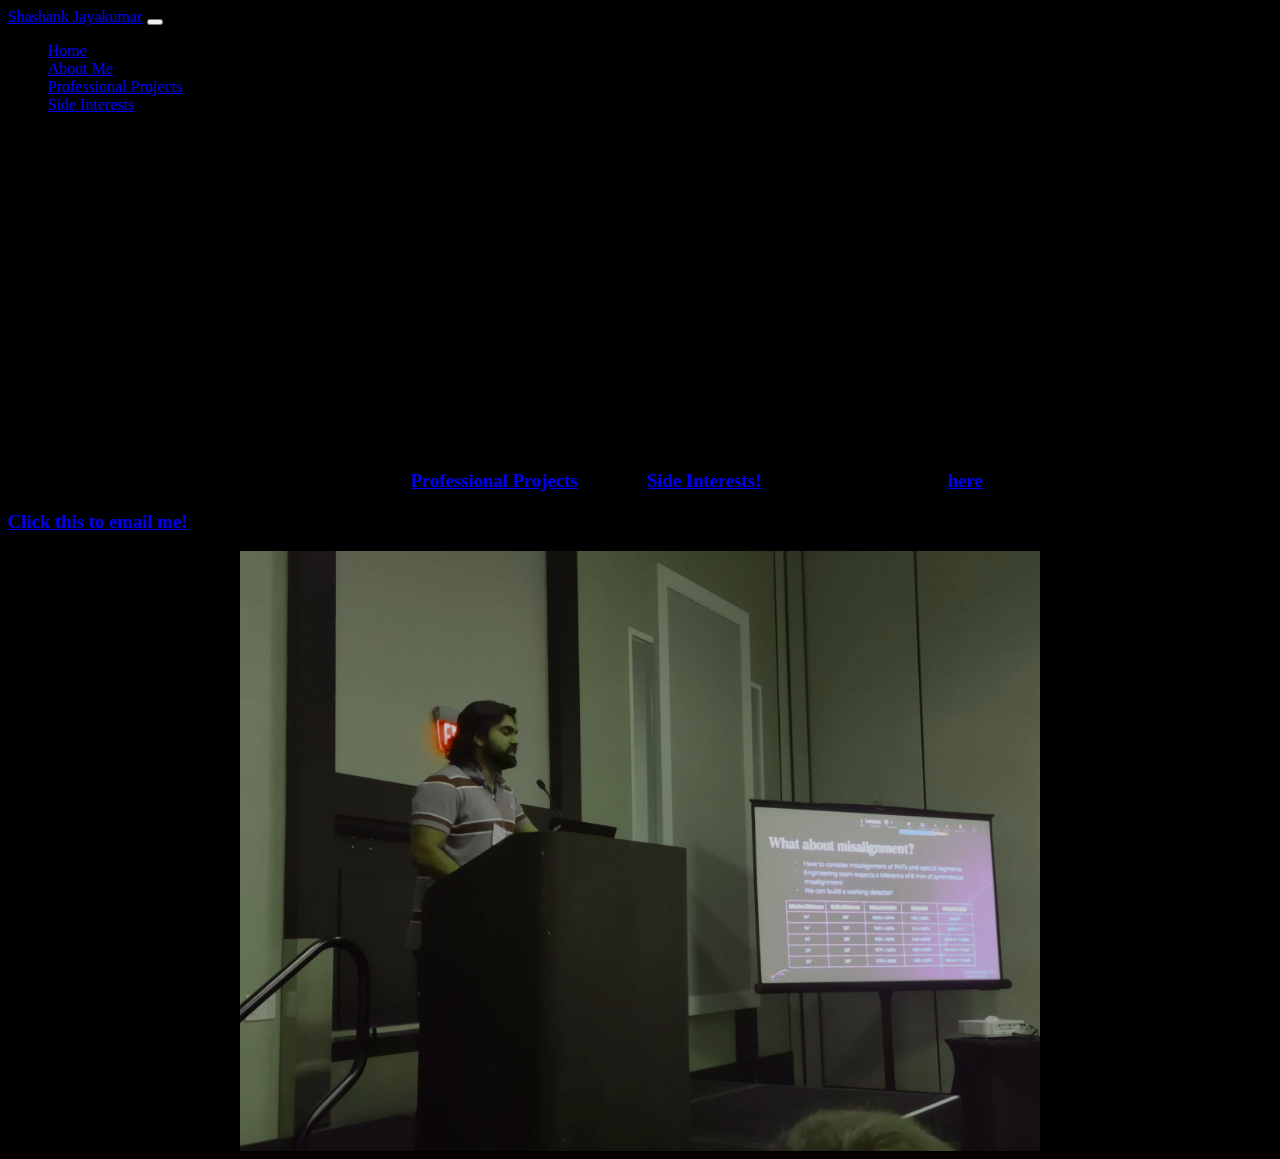
==== about.html @ 276a95c0 "Responsive padding on about page." ====
<!DOCTYPE html>
<html lang="en">

<head>
    <meta charset="UTF-8">
    <meta name="viewport" content="width=device-width, initial-scale=1.0">
    <link href="https://cdn.jsdelivr.net/npm/bootstrap@5.0.2/dist/css/bootstrap.min.css" rel="stylesheet"
        integrity="sha384-EVSTQN3/azprG1Anm3QDgpJLIm9Nao0Yz1ztcQTwFspd3yD65VohhpuuCOmLASjC" crossorigin="anonymous">
    <link rel="stylesheet" href="style.css">

    <link rel="icon" type="image/x-icon" href="img/favicon.ico">
    <title>Shashank's Story</title>
</head>

<body>
    <!-- Navbar -->
    <nav class="navbar navbar-expand-lg bg-dark navbar-dark">
        <div class="container-fluid p-3 px-5">
            <a href="#" class="navbar-brand">Shashank Jayakumar</a>

            <button class="navbar-toggler" type="button" data-bs-toggle="collapse" data-bs-target="#cheesy">
                <span class="navbar-toggler-icon"></span>
            </button>

            <div class="collapse navbar-collapse" id="cheesy">
                <ul class="navbar-nav ms-auto">
                    <li class="nav-item">
                        <a href="index.html" class="nav-link">Home</a>
                    </li>
                    <li class="nav-item">
                        <a href="about.html" class="nav-link active">About Me</a>
                    </li>
                    <li class="nav-item">
                        <a href="projects.html" class="nav-link">Professional Projects</a>
                    </li>
                    <li class="nav-item">
                        <a href="interests.html" class="nav-link">Side Interests</a>
                    </li>
                </ul>
            </div>
        </div>
    </nav>

    <!-- Showcase -->
    <div class="container-fluid">
        <section class="px-5 pt-5 blue">
            <div class="row align-items-center">
                <div class="col-12 text-center">
                    <h1 class="display-5 fw-bolder text-warning">My Story</h1>
                </div>
                <div class="col-lg-5 col-md-12">
                    <h3 class="px-lg-5 py-2 text-light">
                        My name's Shashank, and I'm a PhD candidate over at Drexel University. I've wanted to study
                        how
                        the universe works since I was a kid, and I'm finally doing it. My expertise lies with
                        reactor
                        antineutrinos, but all areas of physics interest me (especially particle physics).
                    </h3>
                    <h3 class="px-lg-5 py-2 text-light">
                        I was born in India, moved to the US when I was 8, and then moved back in high school where I
                        focused on computer science. I went
                        to UMass Amherst for undergrad, majored in Physics, then headed over to Philadelphia to purse my
                        PhD in Physics.
                    </h3>
                    <h3 class="px-lg-5 py-2 text-light">
                        My interests with research go beyond simply getting results. Particle physicists
                        often work with large codebases and even larger datasets, so I always emphasize the importance
                        of readable, easily maintained code. It's rare that someone else never ends up reading your
                        code. Not only does this make getting new results faster (because modifications are simple and
                        quick), but it helps other people take your project and expand on it without having to figure
                        out what every line does. Let's be honest, how much time have we all wasted trying to understand
                        someone else's rushed analysis code?
                    </h3>
                    <h3 class="px-lg-5 py-2 text-light">
                        Apart from physics, my interests are varied. I like working out and playing basketball. I'm also
                        an advanced pianist. Game development and art has always been something I've explored in my free
                        time. Teaching and education is important to me, so if you're interested in collaborating on
                        outreach together, email me! If you're
                        interested in my work, check out my <a href="projects.html">Professional Projects</a> and my
                        <a href="interests.html">Side Interests!</a> My github is available
                        <a href="https://www.github.com/shayshunk">here</a>.
                    </h3>
                    <h3 class="fs-3 px-5 text-light">
                        <a href="mailto:shashank.jayakumar@drexel.edu">Click this to email me!</a>
                    </h3>
                </div>
                <div class="col p-5">
                    <img src="img/me.jpg" class="img-fluid project-image">
                </div>
            </div>
        </section>
    </div>


    <script src="https://cdn.jsdelivr.net/npm/bootstrap@5.0.2/dist/js/bootstrap.bundle.min.js"
        integrity="sha384-MrcW6ZMFYlzcLA8Nl+NtUVF0sA7MsXsP1UyJoMp4YLEuNSfAP+JcXn/tWtIaxVXM"
        crossorigin="anonymous"></script>

</body>

</html>
---- style.css ----
.c-item {
    height: 600px;
}

.c-img {
    height: 100%;
    object-fit: cover;
    filter: brightness(0.4) hue-rotate(240deg);
}

.div-carousel {
    background-color: black;
}

body {
    background-color: rgb(0, 0, 0);
}

.project-image {
    display: block;
    margin: auto;
    max-width: 800px;
    width: 100%;
    align-items: center;
    filter: brightness(0.8) hue-rotate(45deg);
}

p {
    text-align: justify;
}

h3 {
    text-align: justify;
}

@media only screen and (max-width: 600px) {
    h3 {
        text-align: left;
        font-size: 1.5rem;
    }
}
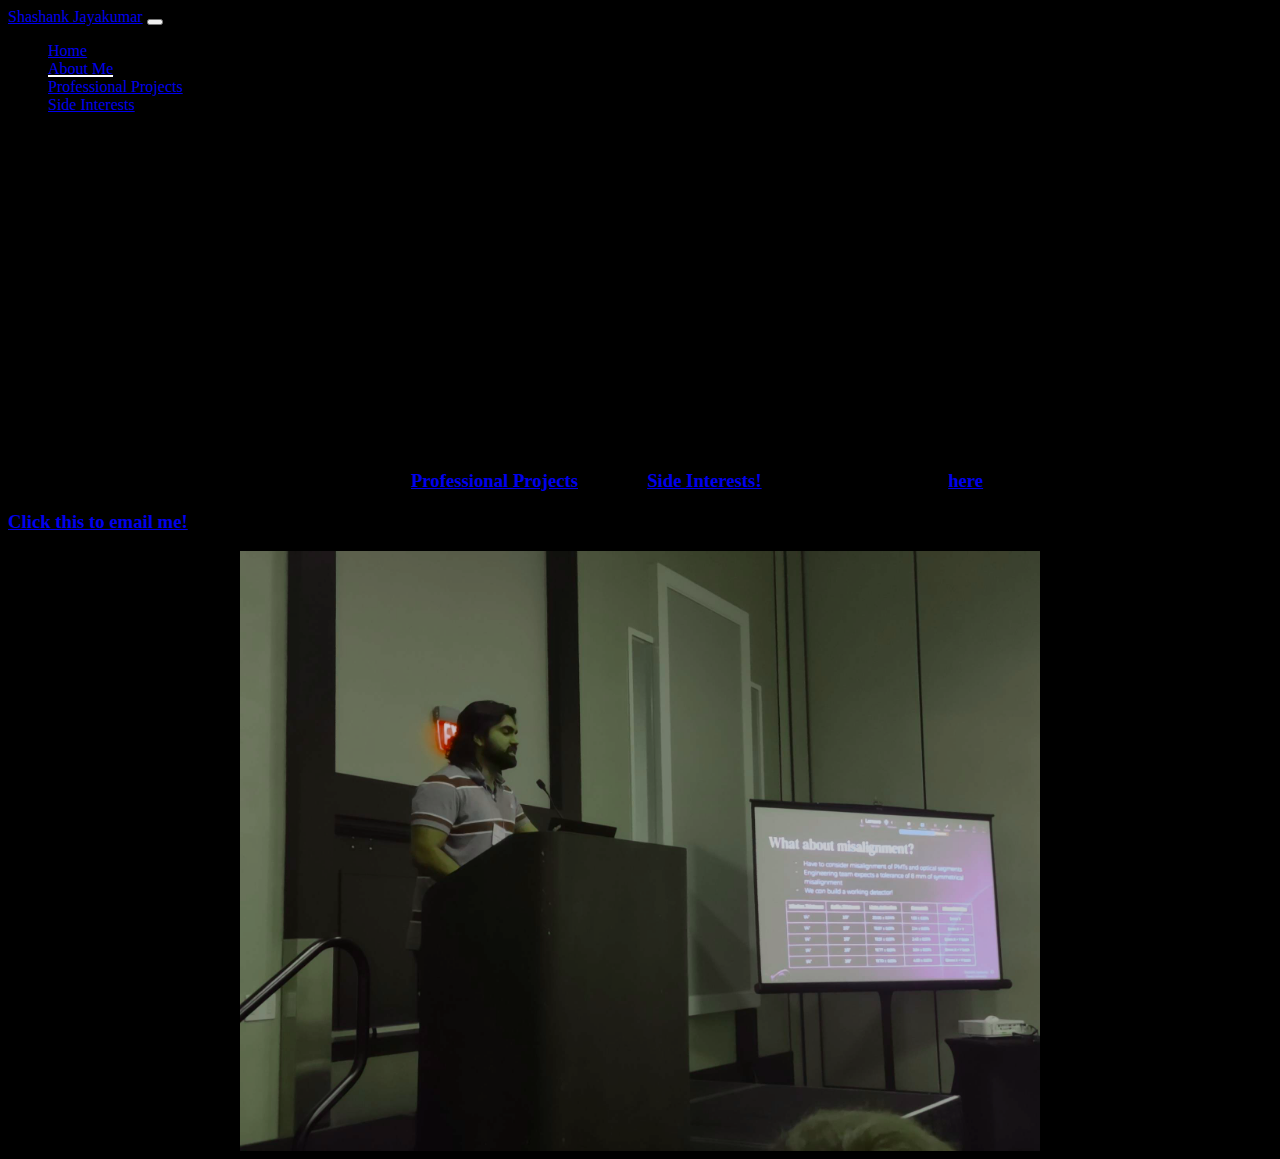
==== commit 07f3eeb3: "Made nametag a link to home." ====
--- a/about.html
+++ b/about.html
@@ -16,7 +16,7 @@
     <!-- Navbar -->
     <nav class="navbar navbar-expand-lg bg-dark navbar-dark">
         <div class="container-fluid p-3 px-5">
-            <a href="#" class="navbar-brand">Shashank Jayakumar</a>
+            <a href="index.html" class="navbar-brand">Shashank Jayakumar</a>
 
             <button class="navbar-toggler" type="button" data-bs-toggle="collapse" data-bs-target="#cheesy">
                 <span class="navbar-toggler-icon"></span>
@@ -59,8 +59,8 @@
                     <h3 class="px-lg-5 py-2 text-light">
                         I was born in India, moved to the US when I was 8, and then moved back in high school where I
                         focused on computer science. I went
-                        to UMass Amherst for undergrad, majored in Physics, then headed over to Philadelphia to purse my
-                        PhD in Physics.
+                        to UMass Amherst for undergrad, majored in Physics, then headed over to Philadelphia to pursue
+                        my PhD in Physics.
                     </h3>
                     <h3 class="px-lg-5 py-2 text-light">
                         My interests with research go beyond simply getting results. Particle physicists
--- a/style.css
+++ b/style.css
@@ -10,6 +10,32 @@
 
 .div-carousel {
     background-color: black;
+}
+
+.nav-link {
+    position: relative;
+}
+
+.nav-link::after {
+    content: '';
+    opacity: 0;
+    transition: all 0.3s;
+    height: 2px;
+    width: 100%;
+    max-width: 200px;
+    background-color: rgb(107, 107, 107);
+    position: absolute;
+    bottom: 0;
+    left: 0;
+}
+
+.nav-link:hover::after {
+    opacity: 1;
+}
+
+.nav-link.active::after {
+    background-color: white;
+    opacity: 1;
 }
 
 body {
@@ -26,7 +52,7 @@
 }
 
 p {
-    text-align: justify;
+    text-align: justify-center;
 }
 
 h3 {
@@ -35,7 +61,11 @@
 
 @media only screen and (max-width: 600px) {
     h3 {
-        text-align: left;
         font-size: 1.5rem;
+        text-align: center;
+    }
+
+    p {
+        text-align: justify-center;
     }
 }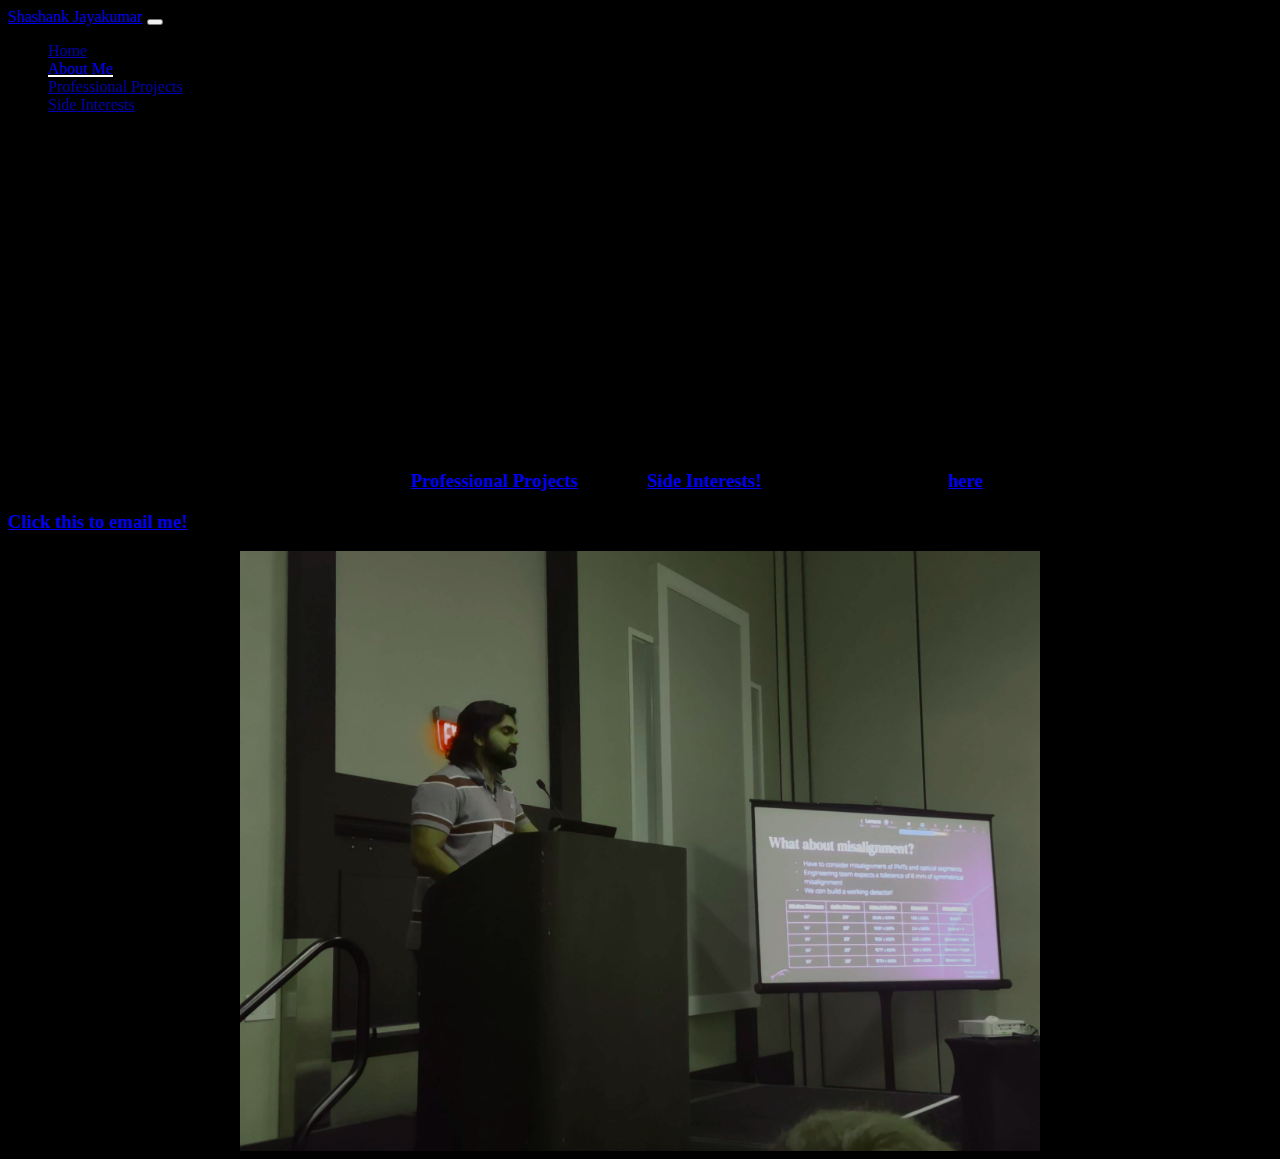
==== commit fc65526e: "Navbar opacity on hover effect." ====
--- a/about.html
+++ b/about.html
@@ -1,101 +1,98 @@
 <!DOCTYPE html>
 <html lang="en">
+  <head>
+    <meta charset="UTF-8" />
+    <meta name="viewport" content="width=device-width, initial-scale=1.0" />
+    <link
+      href="https://cdn.jsdelivr.net/npm/bootstrap@5.0.2/dist/css/bootstrap.min.css"
+      rel="stylesheet"
+      integrity="sha384-EVSTQN3/azprG1Anm3QDgpJLIm9Nao0Yz1ztcQTwFspd3yD65VohhpuuCOmLASjC"
+      crossorigin="anonymous"
+    />
+    <link rel="stylesheet" href="style.css" />
 
-<head>
-    <meta charset="UTF-8">
-    <meta name="viewport" content="width=device-width, initial-scale=1.0">
-    <link href="https://cdn.jsdelivr.net/npm/bootstrap@5.0.2/dist/css/bootstrap.min.css" rel="stylesheet"
-        integrity="sha384-EVSTQN3/azprG1Anm3QDgpJLIm9Nao0Yz1ztcQTwFspd3yD65VohhpuuCOmLASjC" crossorigin="anonymous">
-    <link rel="stylesheet" href="style.css">
+    <link rel="icon" type="image/x-icon" href="img/favicon.ico" />
+    <title>Shashank's Story</title>
+  </head>
 
-    <link rel="icon" type="image/x-icon" href="img/favicon.ico">
-    <title>Shashank's Story</title>
-</head>
+  <body>
+    <!-- Navbar -->
+    <nav class="navbar navbar-expand-lg sticky-top bg-dark navbar-dark">
+      <div class="container-fluid p-3 px-5">
+        <a href="index.html" class="navbar-brand">Shashank Jayakumar</a>
 
-<body>
-    <!-- Navbar -->
-    <nav class="navbar navbar-expand-lg bg-dark navbar-dark">
-        <div class="container-fluid p-3 px-5">
-            <a href="index.html" class="navbar-brand">Shashank Jayakumar</a>
+        <button class="navbar-toggler" type="button" data-bs-toggle="collapse" data-bs-target="#cheesy">
+          <span class="navbar-toggler-icon"></span>
+        </button>
 
-            <button class="navbar-toggler" type="button" data-bs-toggle="collapse" data-bs-target="#cheesy">
-                <span class="navbar-toggler-icon"></span>
-            </button>
-
-            <div class="collapse navbar-collapse" id="cheesy">
-                <ul class="navbar-nav ms-auto">
-                    <li class="nav-item">
-                        <a href="index.html" class="nav-link">Home</a>
-                    </li>
-                    <li class="nav-item">
-                        <a href="about.html" class="nav-link active">About Me</a>
-                    </li>
-                    <li class="nav-item">
-                        <a href="projects.html" class="nav-link">Professional Projects</a>
-                    </li>
-                    <li class="nav-item">
-                        <a href="interests.html" class="nav-link">Side Interests</a>
-                    </li>
-                </ul>
-            </div>
+        <div class="collapse navbar-collapse menu-items">
+          <ul class="navbar-nav ms-auto">
+            <li class="nav-item">
+              <a href="index.html" class="nav-link text-white">Home</a>
+            </li>
+            <li class="nav-item">
+              <a href="about.html" class="nav-link current text-white">About Me</a>
+            </li>
+            <li class="nav-item">
+              <a href="projects.html" class="nav-link text-white">Professional Projects</a>
+            </li>
+            <li class="nav-item">
+              <a href="interests.html" class="nav-link text-white">Side Interests</a>
+            </li>
+          </ul>
         </div>
+      </div>
     </nav>
 
     <!-- Showcase -->
     <div class="container-fluid">
-        <section class="px-5 pt-5 blue">
-            <div class="row align-items-center">
-                <div class="col-12 text-center">
-                    <h1 class="display-5 fw-bolder text-warning">My Story</h1>
-                </div>
-                <div class="col-lg-5 col-md-12">
-                    <h3 class="px-lg-5 py-2 text-light">
-                        My name's Shashank, and I'm a PhD candidate over at Drexel University. I've wanted to study
-                        how
-                        the universe works since I was a kid, and I'm finally doing it. My expertise lies with
-                        reactor
-                        antineutrinos, but all areas of physics interest me (especially particle physics).
-                    </h3>
-                    <h3 class="px-lg-5 py-2 text-light">
-                        I was born in India, moved to the US when I was 8, and then moved back in high school where I
-                        focused on computer science. I went
-                        to UMass Amherst for undergrad, majored in Physics, then headed over to Philadelphia to pursue
-                        my PhD in Physics.
-                    </h3>
-                    <h3 class="px-lg-5 py-2 text-light">
-                        My interests with research go beyond simply getting results. Particle physicists
-                        often work with large codebases and even larger datasets, so I always emphasize the importance
-                        of readable, easily maintained code. It's rare that someone else never ends up reading your
-                        code. Not only does this make getting new results faster (because modifications are simple and
-                        quick), but it helps other people take your project and expand on it without having to figure
-                        out what every line does. Let's be honest, how much time have we all wasted trying to understand
-                        someone else's rushed analysis code?
-                    </h3>
-                    <h3 class="px-lg-5 py-2 text-light">
-                        Apart from physics, my interests are varied. I like working out and playing basketball. I'm also
-                        an advanced pianist. Game development and art has always been something I've explored in my free
-                        time. Teaching and education is important to me, so if you're interested in collaborating on
-                        outreach together, email me! If you're
-                        interested in my work, check out my <a href="projects.html">Professional Projects</a> and my
-                        <a href="interests.html">Side Interests!</a> My github is available
-                        <a href="https://www.github.com/shayshunk">here</a>.
-                    </h3>
-                    <h3 class="fs-3 px-5 text-light">
-                        <a href="mailto:shashank.jayakumar@drexel.edu">Click this to email me!</a>
-                    </h3>
-                </div>
-                <div class="col p-5">
-                    <img src="img/me.jpg" class="img-fluid project-image">
-                </div>
-            </div>
-        </section>
+      <section class="px-5 pt-5 blue">
+        <div class="row align-items-center">
+          <div class="col-12 text-center">
+            <h1 class="display-5 fw-bolder text-warning">My Story</h1>
+          </div>
+          <div class="col-lg-5 col-md-12">
+            <h3 class="px-lg-5 py-2 text-light">
+              My name's Shashank, and I'm a PhD candidate over at Drexel University. I've wanted to study how the
+              universe works since I was a kid, and I'm finally doing it. My expertise lies with reactor antineutrinos,
+              but all areas of physics interest me (especially particle physics).
+            </h3>
+            <h3 class="px-lg-5 py-2 text-light">
+              I was born in India, moved to the US when I was 8, and then moved back in high school where I focused on
+              computer science. I went to UMass Amherst for undergrad, majored in Physics, then headed over to
+              Philadelphia to pursue my PhD in Physics.
+            </h3>
+            <h3 class="px-lg-5 py-2 text-light">
+              My interests with research go beyond simply getting results. Particle physicists often work with large
+              codebases and even larger datasets, so I always emphasize the importance of readable, easily maintained
+              code. It's rare that someone else never ends up reading your code. Not only does this make getting new
+              results faster (because modifications are simple and quick), but it helps other people take your project
+              and expand on it without having to figure out what every line does. Let's be honest, how much time have we
+              all wasted trying to understand someone else's rushed analysis code?
+            </h3>
+            <h3 class="px-lg-5 py-2 text-light">
+              Apart from physics, my interests are varied. I like working out and playing basketball. I'm also an
+              advanced pianist. Game development and art has always been something I've explored in my free time.
+              Teaching and education is important to me, so if you're interested in collaborating on outreach together,
+              email me! If you're interested in my work, check out my
+              <a href="projects.html">Professional Projects</a> and my <a href="interests.html">Side Interests!</a> My
+              github is available <a href="https://www.github.com/shayshunk">here</a>.
+            </h3>
+            <h3 class="fs-3 px-5 text-light">
+              <a href="mailto:shashank.jayakumar@drexel.edu">Click this to email me!</a>
+            </h3>
+          </div>
+          <div class="col p-5">
+            <img src="img/me.jpg" class="img-fluid project-image" />
+          </div>
+        </div>
+      </section>
     </div>
 
-
-    <script src="https://cdn.jsdelivr.net/npm/bootstrap@5.0.2/dist/js/bootstrap.bundle.min.js"
-        integrity="sha384-MrcW6ZMFYlzcLA8Nl+NtUVF0sA7MsXsP1UyJoMp4YLEuNSfAP+JcXn/tWtIaxVXM"
-        crossorigin="anonymous"></script>
-
-</body>
-
-</html>+    <script
+      src="https://cdn.jsdelivr.net/npm/bootstrap@5.0.2/dist/js/bootstrap.bundle.min.js"
+      integrity="sha384-MrcW6ZMFYlzcLA8Nl+NtUVF0sA7MsXsP1UyJoMp4YLEuNSfAP+JcXn/tWtIaxVXM"
+      crossorigin="anonymous"
+    ></script>
+  </body>
+</html>
--- a/style.css
+++ b/style.css
@@ -1,71 +1,96 @@
 .c-item {
-    height: 600px;
+  height: 600px;
 }
 
 .c-img {
-    height: 100%;
-    object-fit: cover;
-    filter: brightness(0.4) hue-rotate(240deg);
+  height: 100%;
+  object-fit: cover;
+  filter: brightness(0.4) hue-rotate(240deg);
 }
 
 .div-carousel {
-    background-color: black;
+  background-color: black;
 }
 
 .nav-link {
-    position: relative;
+  position: relative;
 }
 
 .nav-link::after {
-    content: '';
-    opacity: 0;
-    transition: all 0.3s;
-    height: 2px;
-    width: 100%;
-    max-width: 200px;
-    background-color: rgb(107, 107, 107);
-    position: absolute;
-    bottom: 0;
-    left: 0;
+  content: "";
+  opacity: 0;
+  transition: all 0.33s;
+  height: 2px;
+  width: 100%;
+  max-width: 200px;
+  background-color: white;
+  position: absolute;
+  bottom: 0;
+  left: 0;
 }
 
 .nav-link:hover::after {
-    opacity: 1;
+  opacity: 1;
 }
 
-.nav-link.active::after {
-    background-color: white;
-    opacity: 1;
+.nav-link.current::after {
+  background-color: white;
+  opacity: 1;
+}
+
+.nav-link:not(.current) {
+  opacity: 0.75;
+}
+
+.menu-items:hover .nav-link:hover {
+  opacity: 1;
+  transition: all 0.33s;
+}
+.menu-items:hover .nav-link {
+  opacity: 0.3;
 }
 
 body {
-    background-color: rgb(0, 0, 0);
+  background: rgb(0, 0, 0);
+  animation: fadeInAnimation ease 3s;
+  animation-iteration-count: 1;
+  animation-fill-mode: forwards;
+}
+
+@keyframes fadeInAnimation {
+  0% {
+    opacity: 0;
+  }
+
+  100% {
+    opacity: 1;
+  }
 }
 
 .project-image {
-    display: block;
-    margin: auto;
-    max-width: 800px;
-    width: 100%;
-    align-items: center;
-    filter: brightness(0.8) hue-rotate(45deg);
+  display: block;
+  margin: auto;
+  max-width: 800px;
+  width: 100%;
+  align-items: center;
+  filter: brightness(0.8) hue-rotate(45deg);
 }
 
 p {
-    text-align: justify-center;
+  text-align: justify-center;
 }
 
 h3 {
-    text-align: justify;
+  text-align: justify;
 }
 
 @media only screen and (max-width: 600px) {
-    h3 {
-        font-size: 1.5rem;
-        text-align: center;
-    }
+  h3 {
+    font-size: 1.5rem;
+    text-align: center;
+  }
 
-    p {
-        text-align: justify-center;
-    }
-}+  p {
+    text-align: justify-center;
+  }
+}
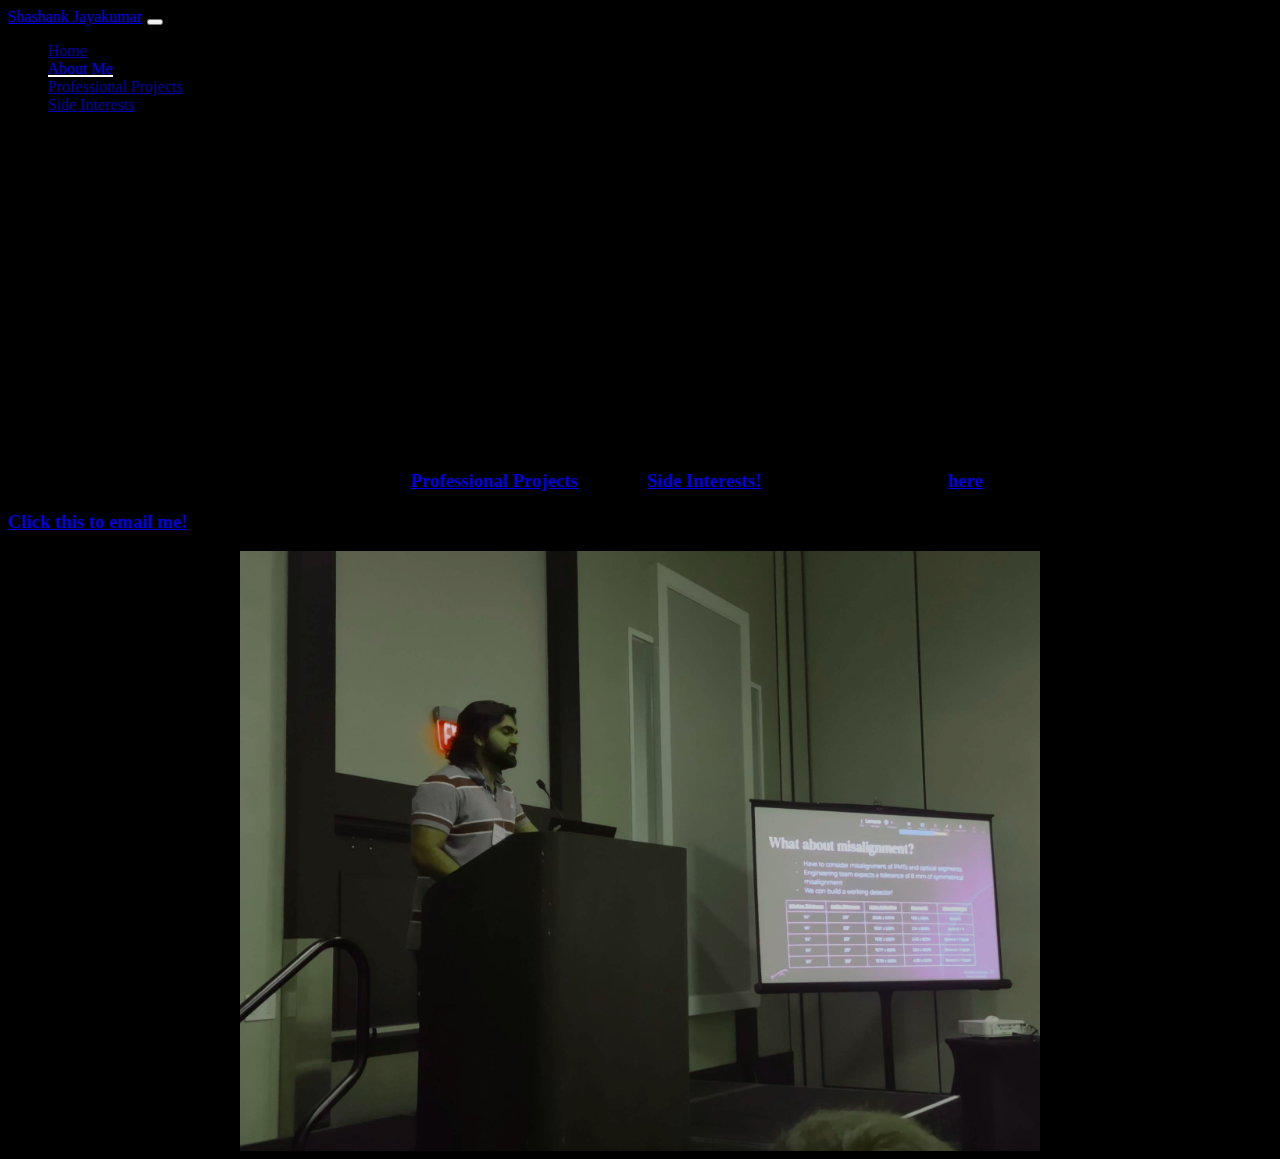
==== commit 4adaa834: "Fade on all pages." ====
--- a/about.html
+++ b/about.html
@@ -10,6 +10,7 @@
       crossorigin="anonymous"
     />
     <link rel="stylesheet" href="style.css" />
+    <script defer src="scroll.js"></script>
 
     <link rel="icon" type="image/x-icon" href="img/favicon.ico" />
     <title>Shashank's Story</title>
@@ -21,11 +22,11 @@
       <div class="container-fluid p-3 px-5">
         <a href="index.html" class="navbar-brand">Shashank Jayakumar</a>
 
-        <button class="navbar-toggler" type="button" data-bs-toggle="collapse" data-bs-target="#cheesy">
+        <button class="navbar-toggler" type="button" data-bs-toggle="collapse" data-bs-target="#collapse">
           <span class="navbar-toggler-icon"></span>
         </button>
 
-        <div class="collapse navbar-collapse menu-items">
+        <div class="collapse navbar-collapse menu-items" id="collapse">
           <ul class="navbar-nav ms-auto">
             <li class="nav-item">
               <a href="index.html" class="nav-link text-white">Home</a>
@@ -49,20 +50,20 @@
       <section class="px-5 pt-5 blue">
         <div class="row align-items-center">
           <div class="col-12 text-center">
-            <h1 class="display-5 fw-bolder text-warning">My Story</h1>
+            <h1 class="display-5 fw-bolder text-warning text-fade hidden">My Story</h1>
           </div>
           <div class="col-lg-5 col-md-12">
-            <h3 class="px-lg-5 py-2 text-light">
+            <h3 class="px-lg-5 py-2 text-light text-fade hidden">
               My name's Shashank, and I'm a PhD candidate over at Drexel University. I've wanted to study how the
               universe works since I was a kid, and I'm finally doing it. My expertise lies with reactor antineutrinos,
               but all areas of physics interest me (especially particle physics).
             </h3>
-            <h3 class="px-lg-5 py-2 text-light">
+            <h3 class="px-lg-5 py-2 text-light text-fade hidden">
               I was born in India, moved to the US when I was 8, and then moved back in high school where I focused on
               computer science. I went to UMass Amherst for undergrad, majored in Physics, then headed over to
               Philadelphia to pursue my PhD in Physics.
             </h3>
-            <h3 class="px-lg-5 py-2 text-light">
+            <h3 class="px-lg-5 py-2 text-light text-fade hidden">
               My interests with research go beyond simply getting results. Particle physicists often work with large
               codebases and even larger datasets, so I always emphasize the importance of readable, easily maintained
               code. It's rare that someone else never ends up reading your code. Not only does this make getting new
@@ -70,7 +71,7 @@
               and expand on it without having to figure out what every line does. Let's be honest, how much time have we
               all wasted trying to understand someone else's rushed analysis code?
             </h3>
-            <h3 class="px-lg-5 py-2 text-light">
+            <h3 class="px-lg-5 py-2 text-light text-fade hidden">
               Apart from physics, my interests are varied. I like working out and playing basketball. I'm also an
               advanced pianist. Game development and art has always been something I've explored in my free time.
               Teaching and education is important to me, so if you're interested in collaborating on outreach together,
@@ -78,7 +79,7 @@
               <a href="projects.html">Professional Projects</a> and my <a href="interests.html">Side Interests!</a> My
               github is available <a href="https://www.github.com/shayshunk">here</a>.
             </h3>
-            <h3 class="fs-3 px-5 text-light">
+            <h3 class="fs-3 px-5 text-light text-fade hidden">
               <a href="mailto:shashank.jayakumar@drexel.edu">Click this to email me!</a>
             </h3>
           </div>
--- a/style.css
+++ b/style.css
@@ -1,3 +1,30 @@
+@media (min-width: 701px) {
+  ::-webkit-scrollbar {
+    width: 1vh;
+  }
+
+  ::-webkit-scrollbar-track {
+    background: hsl(182, 7%, 6%, 1);
+    border-radius: 100vw;
+    margin-block: 0.5em;
+  }
+
+  ::-webkit-scrollbar-thumb {
+    background: hsl(182, 20%, 20%, 0.5);
+    border-radius: 100vw;
+  }
+
+  ::-webkit-scrollbar-track:hover {
+    background: hsl(182, 10%, 10%, 1);
+    border-radius: 100vw;
+    margin-block: 0.5em;
+  }
+
+  ::-webkit-scrollbar-thumb:hover {
+    background: hsl(182, 25%, 25%, 1);
+  }
+}
+
 .c-item {
   height: 600px;
 }
@@ -19,7 +46,6 @@
 .nav-link::after {
   content: "";
   opacity: 0;
-  transition: all 0.33s;
   height: 2px;
   width: 100%;
   max-width: 200px;
@@ -31,30 +57,39 @@
 
 .nav-link:hover::after {
   opacity: 1;
+  transition: all 0.4s ease-in;
 }
 
 .nav-link.current::after {
   background-color: white;
   opacity: 1;
+  transition: all 0.4s ease-in;
+}
+
+.nav-link.current {
+  opacity: 1;
+  transition: all 0.4s ease-in;
 }
 
 .nav-link:not(.current) {
   opacity: 0.75;
+  transition: all 0.4s ease-in;
 }
 
 .menu-items:hover .nav-link:hover {
   opacity: 1;
-  transition: all 0.33s;
+  transition: all 0.4s ease-in;
 }
 .menu-items:hover .nav-link {
   opacity: 0.3;
+  transition: all 0.4s ease-in;
 }
 
 body {
   background: rgb(0, 0, 0);
-  animation: fadeInAnimation ease 3s;
+  /* animation: fadeInAnimation ease 3s;
   animation-iteration-count: 1;
-  animation-fill-mode: forwards;
+  animation-fill-mode: forwards; */
 }
 
 @keyframes fadeInAnimation {
@@ -94,3 +129,22 @@
     text-align: justify-center;
   }
 }
+
+@media (prefers-reduced-motion) {
+  .hidden {
+    transition: none;
+  }
+}
+
+.text-fade.hidden {
+  opacity: 0;
+  filter: blur(5px);
+  transform: translateX(-20%);
+  transition: all 1s ease;
+}
+
+.text-fade.show {
+  opacity: 1;
+  filter: blur(0);
+  transform: translateX(0);
+}
